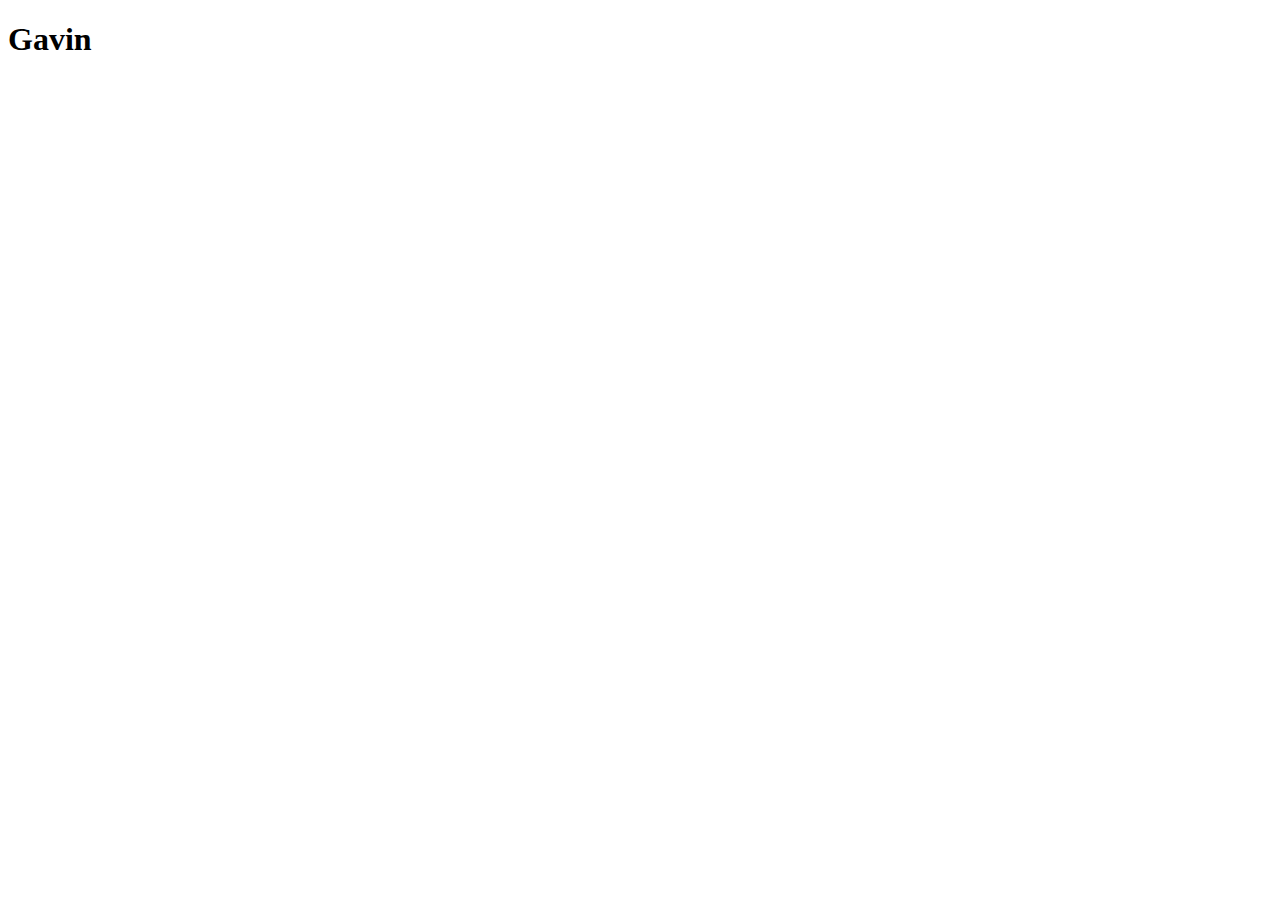
==== index.html @ e4c50364 "Create index.html" ====
<!DOCTYPE html>
<html lang="en">
<head>
	<title>A TEMPLATE</title>
	<script>
		// send them to load a newer browser
		if(!document.getElementById){
			window.location="legacy.html";
		}
		function $(id) {
			return document.getElementById(id);
		}
		function $$(tag, num) {
			return document.getElementsByTagName(tag)[num];
		}
		function createEle(element, text, attObj) {
			let hEle = document.createElement(element);
			hEle.text = text;
			hEle.addOpt = arguments[2];
			hEle.appendChild(document.createTextNode(text));
			$$('body', 0).appendChild(hEle);
		}
	</script>
</head>
<body>
  <h1> Gavin</h1>
</body>
</html>
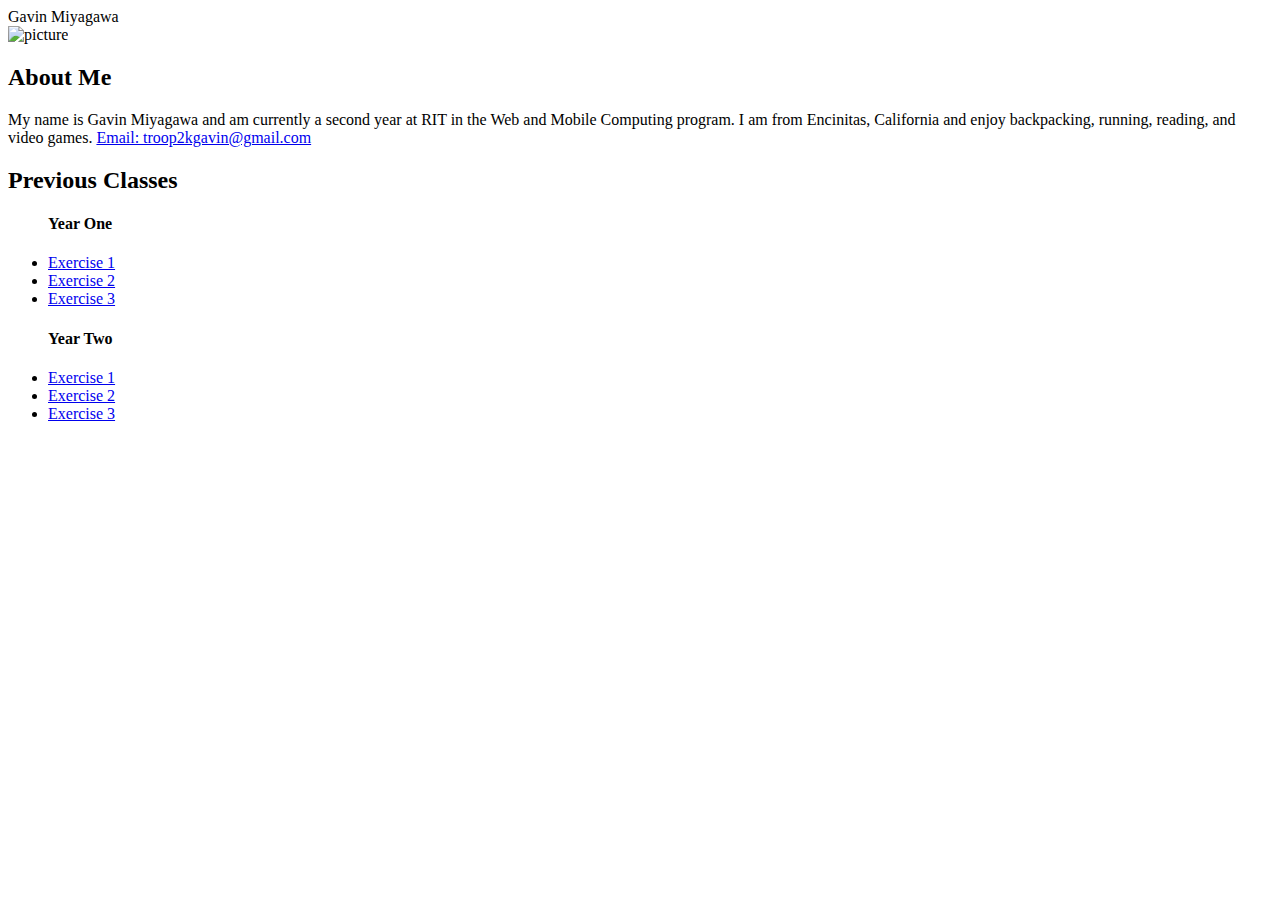
==== commit 7c7131b5: "Update index.html" ====
--- a/index.html
+++ b/index.html
@@ -1,28 +1,38 @@
 <!DOCTYPE html>
-<html lang="en">
-<head>
-	<title>A TEMPLATE</title>
-	<script>
-		// send them to load a newer browser
-		if(!document.getElementById){
-			window.location="legacy.html";
-		}
-		function $(id) {
-			return document.getElementById(id);
-		}
-		function $$(tag, num) {
-			return document.getElementsByTagName(tag)[num];
-		}
-		function createEle(element, text, attObj) {
-			let hEle = document.createElement(element);
-			hEle.text = text;
-			hEle.addOpt = arguments[2];
-			hEle.appendChild(document.createTextNode(text));
-			$$('body', 0).appendChild(hEle);
-		}
-	</script>
-</head>
-<body>
-  <h1> Gavin</h1>
-</body>
+<!--Gavin Miyagawa, ISTE-240, 2198 -->
+<html lang=en>
+    <head>
+        <meta charset = "utf-8">   
+        <title>Gavin Homepage</title>
+        <link rel="stylesheet" href="./assets/css/styles.css">
+    </head>
+    <body>
+        <header>Gavin Miyagawa</header>
+        <section class="me">
+            <img src="./assets/images/gavin.jpg" alt="picture">
+        <h2>About Me</h2>
+            <p>
+                My name is Gavin Miyagawa and am currently a second year at RIT 
+                in the Web and Mobile Computing program. I am from Encinitas, California and 
+                enjoy backpacking, running, reading, and video games.
+                <a href="troop2kgavin@gmail.com">Email: troop2kgavin@gmail.com</a>
+            </p>   
+        </section>    
+        <section class="work">
+            <h2>Previous Classes</h2>
+                <ul>
+		    <h4>Year One</h4>
+                    <li><a href="index.html">Exercise 1</a></li>
+                    <li><a href="exer/ex02.html">Exercise 2</a></li>
+		    <li><a href="exer/ex03.html">Exercise 3</a></li>
+                </ul>
+		<ul>
+		    <h4>Year Two</h4>
+                    <li><a href="index.html">Exercise 1</a></li>
+                    <li><a href="exer/ex02.html">Exercise 2</a></li>
+		    <li><a href="exer/ex03.html">Exercise 3</a></li>
+                </ul>
+        </section>
+         
+    </body>
 </html>
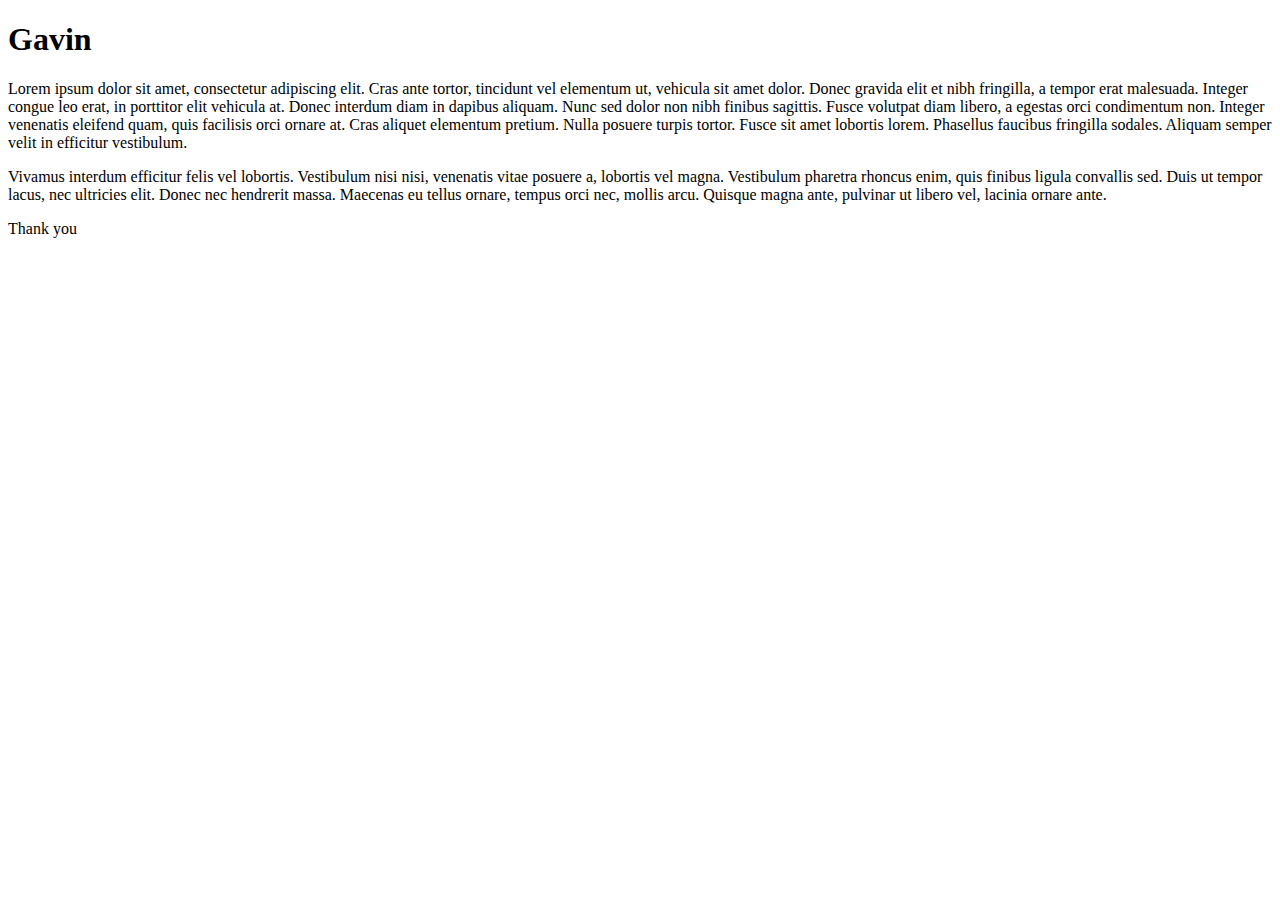
==== commit 701a85fc: "4/6" ====
--- a/index.html
+++ b/index.html
@@ -1,38 +1,31 @@
 <!DOCTYPE html>
-<!--Gavin Miyagawa, ISTE-240, 2198 -->
-<html lang=en>
-    <head>
-        <meta charset = "utf-8">   
-        <title>Gavin Homepage</title>
-        <link rel="stylesheet" href="./assets/css/styles.css">
-    </head>
-    <body>
-        <header>Gavin Miyagawa</header>
-        <section class="me">
-            <img src="./assets/images/gavin.jpg" alt="picture">
-        <h2>About Me</h2>
-            <p>
-                My name is Gavin Miyagawa and am currently a second year at RIT 
-                in the Web and Mobile Computing program. I am from Encinitas, California and 
-                enjoy backpacking, running, reading, and video games.
-                <a href="troop2kgavin@gmail.com">Email: troop2kgavin@gmail.com</a>
-            </p>   
-        </section>    
-        <section class="work">
-            <h2>Previous Classes</h2>
-                <ul>
-		    <h4>Year One</h4>
-                    <li><a href="index.html">Exercise 1</a></li>
-                    <li><a href="exer/ex02.html">Exercise 2</a></li>
-		    <li><a href="exer/ex03.html">Exercise 3</a></li>
-                </ul>
-		<ul>
-		    <h4>Year Two</h4>
-                    <li><a href="index.html">Exercise 1</a></li>
-                    <li><a href="exer/ex02.html">Exercise 2</a></li>
-		    <li><a href="exer/ex03.html">Exercise 3</a></li>
-                </ul>
-        </section>
-         
-    </body>
+<html lang="en">
+<head>
+	<title>A TEMPLATE</title>
+	<script>
+		// send them to load a newer browser
+		if(!document.getElementById){
+			window.location="legacy.html";
+		}
+		function $(id) {
+			return document.getElementById(id);
+		}
+		function $$(tag, num) {
+			return document.getElementsByTagName(tag)[num];
+		}
+		function createEle(element, text, attObj) {
+			let hEle = document.createElement(element);
+			hEle.text = text;
+			hEle.addOpt = arguments[2];
+			hEle.appendChild(document.createTextNode(text));
+			$$('body', 0).appendChild(hEle);
+		}
+	</script>
+</head>
+<body>
+  <h1> Gavin</h1>
+  <p>Lorem ipsum dolor sit amet, consectetur adipiscing elit. Cras ante tortor, tincidunt vel elementum ut, vehicula sit amet dolor. Donec gravida elit et nibh fringilla, a tempor erat malesuada. Integer congue leo erat, in porttitor elit vehicula at. Donec interdum diam in dapibus aliquam. Nunc sed dolor non nibh finibus sagittis. Fusce volutpat diam libero, a egestas orci condimentum non. Integer venenatis eleifend quam, quis facilisis orci ornare at. Cras aliquet elementum pretium. Nulla posuere turpis tortor. Fusce sit amet lobortis lorem. Phasellus faucibus fringilla sodales. Aliquam semper velit in efficitur vestibulum.</p>
+	<p>Vivamus interdum efficitur felis vel lobortis. Vestibulum nisi nisi, venenatis vitae posuere a, lobortis vel magna. Vestibulum pharetra rhoncus enim, quis finibus ligula convallis sed. Duis ut tempor lacus, nec ultricies elit. Donec nec hendrerit massa. Maecenas eu tellus ornare, tempus orci nec, mollis arcu. Quisque magna ante, pulvinar ut libero vel, lacinia ornare ante. </p>
+	<p>Thank you</p>
+</body>
 </html>
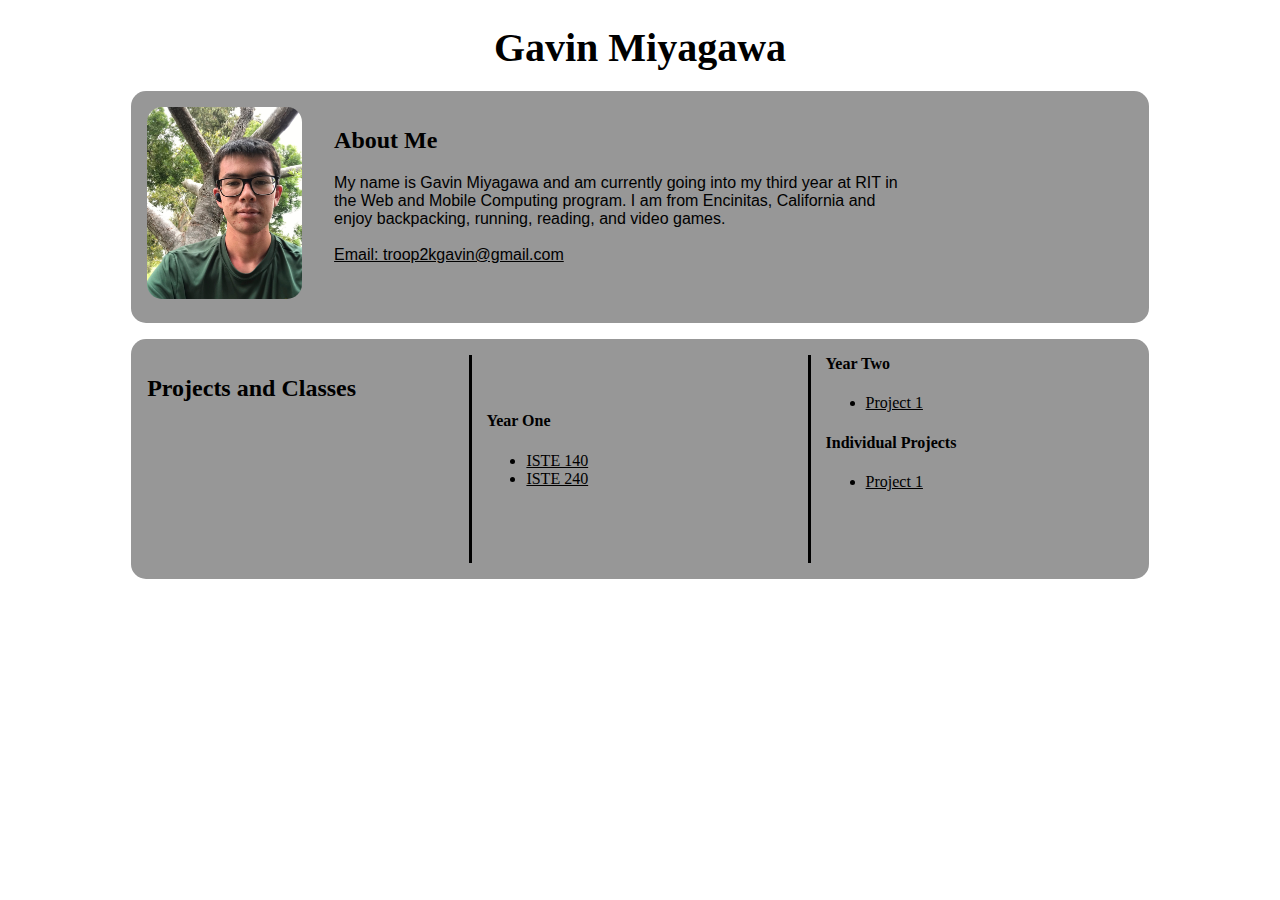
==== commit 0bf66dd3: "basic outlines" ====
--- a/index.html
+++ b/index.html
@@ -1,31 +1,44 @@
 <!DOCTYPE html>
-<html lang="en">
-<head>
-	<title>A TEMPLATE</title>
-	<script>
-		// send them to load a newer browser
-		if(!document.getElementById){
-			window.location="legacy.html";
-		}
-		function $(id) {
-			return document.getElementById(id);
-		}
-		function $$(tag, num) {
-			return document.getElementsByTagName(tag)[num];
-		}
-		function createEle(element, text, attObj) {
-			let hEle = document.createElement(element);
-			hEle.text = text;
-			hEle.addOpt = arguments[2];
-			hEle.appendChild(document.createTextNode(text));
-			$$('body', 0).appendChild(hEle);
-		}
-	</script>
-</head>
-<body>
-  <h1> Gavin</h1>
-  <p>Lorem ipsum dolor sit amet, consectetur adipiscing elit. Cras ante tortor, tincidunt vel elementum ut, vehicula sit amet dolor. Donec gravida elit et nibh fringilla, a tempor erat malesuada. Integer congue leo erat, in porttitor elit vehicula at. Donec interdum diam in dapibus aliquam. Nunc sed dolor non nibh finibus sagittis. Fusce volutpat diam libero, a egestas orci condimentum non. Integer venenatis eleifend quam, quis facilisis orci ornare at. Cras aliquet elementum pretium. Nulla posuere turpis tortor. Fusce sit amet lobortis lorem. Phasellus faucibus fringilla sodales. Aliquam semper velit in efficitur vestibulum.</p>
-	<p>Vivamus interdum efficitur felis vel lobortis. Vestibulum nisi nisi, venenatis vitae posuere a, lobortis vel magna. Vestibulum pharetra rhoncus enim, quis finibus ligula convallis sed. Duis ut tempor lacus, nec ultricies elit. Donec nec hendrerit massa. Maecenas eu tellus ornare, tempus orci nec, mollis arcu. Quisque magna ante, pulvinar ut libero vel, lacinia ornare ante. </p>
-	<p>Thank you</p>
-</body>
-</html>
+<!--Gavin Miyagawa, ISTE-240, 2198 -->
+<html lang=en>
+    <head>
+        <meta charset = "utf-8">   
+        <title>ISTE 240 - Gavin Homepage</title>
+        <link rel="stylesheet" href="./assets/css/styles.css">
+    </head>
+    <body>
+        <header>Gavin Miyagawa</header>
+        <section class="me">
+            <img src="./assets/images/gavin.jpg" alt="picture">
+        <h2>About Me</h2>
+            <p>
+                My name is Gavin Miyagawa and am currently going into my third year at RIT 
+                in the Web and Mobile Computing program. I am from Encinitas, California and 
+                enjoy backpacking, running, reading, and video games.
+                <br>
+                <br>
+                <a href="troop2kgavin@gmail.com">Email: troop2kgavin@gmail.com</a>
+            </p>
+             
+        </section>    
+        <section class="work">
+            <h2>Projects and Classes</h2>
+            <br><br><br><br>
+                <h4>Year One</h4>
+                <ul>
+                    <li><a href="">ISTE 140</a></li>
+                    <li><a href="https://people.rit.edu/ghm5755/ISTE240/">ISTE 240</a></li>
+                </ul>
+                <h4>Year Two</h4>
+                <ul>
+                    <li><a href="groupproject.html">Project 1</a></li>
+                </ul>
+                <h4> Individual Projects</h4>
+                <ul>
+                    <li><a href="project1">Project 1</a></li>
+                </ul>
+            
+        </section>
+         
+    </body>
+</html>--- a/assets/css/styles.css
+++ b/assets/css/styles.css
@@ -0,0 +1,81 @@
+body {
+    padding: 1em;
+}
+/*
+Header styling that only applies to the name above the boxes
+*/
+header {
+    text-align:center;
+    font-size: 2.5em;
+    font-family: Lucida, cursive, serif;
+    font-weight:bold;
+    padding-bottom: 0.5em;
+}
+/*
+Standard text for labels
+*/
+h1, h2 {
+    font-family: 'Trebuchet MS', 'Lucida Sans Unicode', 'Lucida Grande', 'Lucida Sans', serif;
+}
+/*
+Paragraph font and width control
+*/
+p {
+    max-width: 60vw;
+    font-family: 'Segoe Print', Helvetica, serif;
+}
+/*
+Making content boxes to contain the separated pieces of information, they are 
+centered on the page and are limited in height in order to ensure there is no 
+scrolling for full size browsers.
+*/
+section {
+    background-color: #979797;
+    padding: 1em;
+    width: 80%;
+    margin-bottom: 1em;
+    border-radius: 15px;
+    height: 12em;
+    margin-left:auto;
+    margin-right:auto;
+}
+.me {
+    padding-bottom: 1.5em;
+}
+.work {
+    column-count: 3;
+    height: 13em;
+    column-gap: 2em;
+    column-rule-style: solid;
+}
+/*
+Link color control
+*/
+a:link, a:visited {
+    color: black;
+}
+a:hover {
+    color: lightsteelblue;
+}
+a:active {
+    color: blue;
+}
+img {
+    height: 12em;
+    border-radius: 15px;
+    float: left;
+    margin-right: 2em;
+}
+@media only screen and (max-width: 900px) {
+    body {
+        font-size: 14px;
+    }
+    section{
+         height: 60%;
+    }
+}
+@media only screen and (max-width: 500px) {
+    section{
+         height: 80%;
+    }
+}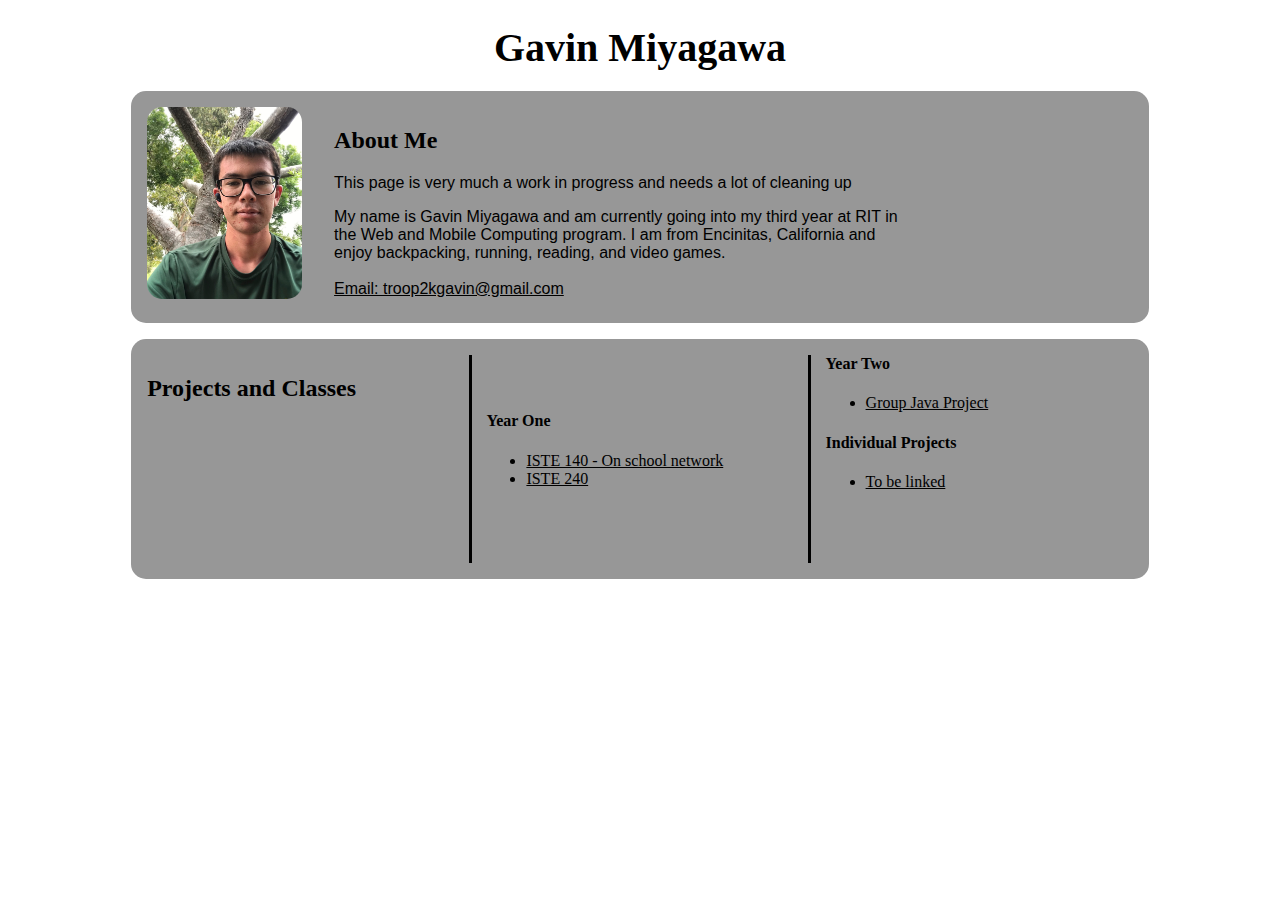
==== commit e8d2e98c: "links" ====
--- a/index.html
+++ b/index.html
@@ -11,6 +11,9 @@
         <section class="me">
             <img src="./assets/images/gavin.jpg" alt="picture">
         <h2>About Me</h2>
+            <p>
+                This page is very much a work in progress and needs a lot of cleaning up
+            </p>
             <p>
                 My name is Gavin Miyagawa and am currently going into my third year at RIT 
                 in the Web and Mobile Computing program. I am from Encinitas, California and 
@@ -26,16 +29,16 @@
             <br><br><br><br>
                 <h4>Year One</h4>
                 <ul>
-                    <li><a href="">ISTE 140</a></li>
+                    <li><a href="">ISTE 140 - On school network</a></li>
                     <li><a href="https://people.rit.edu/ghm5755/ISTE240/">ISTE 240</a></li>
                 </ul>
                 <h4>Year Two</h4>
                 <ul>
-                    <li><a href="groupproject.html">Project 1</a></li>
+                    <li><a href=" https://github.com/sb22322002/NUTRiAPP/releases/tag/verison1.0">Group Java Project</a></li>
                 </ul>
                 <h4> Individual Projects</h4>
                 <ul>
-                    <li><a href="project1">Project 1</a></li>
+                    <li><a href="">To be linked</a></li>
                 </ul>
             
         </section>
